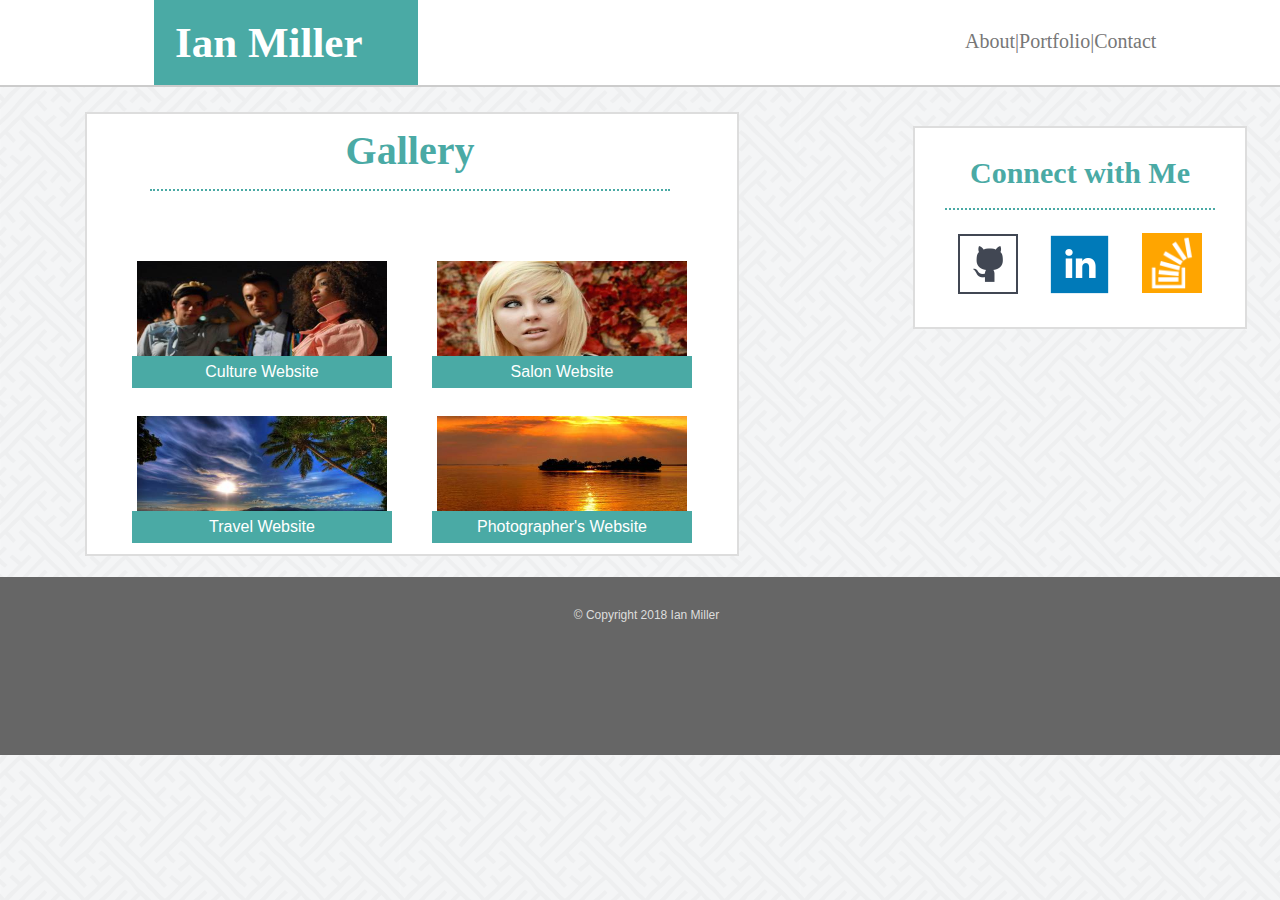
==== portfolio.html @ e9485a3e "finalized version" ====
<!DOCTYPE html>
<html lang="en">
<head>
    <meta charset="UTF-8">
    <meta name="viewport" content="width=device-width, initial-scale=1.0">
    <meta http-equiv="X-UA-Compatible" content="ie=edge">
    <title>Ian Miller Main Page</title>
    <link rel="stylesheet" type="text/css" href="assets/css/reset.css">
    <link rel="stylesheet" type="text/css" href="assets/css/style.css">
</head>
<body>
    
    <header>
        <h1 class="heading" id="myname">Ian Miller</h1>
        <ul id="mainlinks">
            <a href="index.html"><li>About|</li></a>
            <a href="portfolio.html"><li>Portfolio|</li></a>
            <a href="contact.html"><li>Contact</li></a>
        </ul>
    </header>

    <section id="gallery">
        <h1 id="galleryhead">Gallery</h1>
        
        <img src="assets/images/culture.jpg" alt="culture picture" width="250px" height="100px" id="cp">
        <p id="ct">Culture Website</p>
        
        <img src="assets/images/salon.jpg" alt="salon picture" width="250px" height="100px" id="sp">
        <p id="st">Salon Website</p>

        <img src="assets/images/travel.jpg" alt="travel picture" width="250px" height="100px" id="tp">
        <p id="tt">Travel Website</p>

        <img src="assets/images/photography.jpg" alt="photography picture" width="250px" height="100px" id="pp">
        <p id="pt">Photographer's Website</p>


                
     </section>

    <section id="sidebar">
        <h3 class="heading" id="connect">Connect with Me</h3>
        <ul id="piclinks">
           <div id="github"><a href="https://github.com/imiller1007"  target="_blank"> <li><img src="assets/images/github.png" height="64px" width="64px"></li></a></div>
           <div id="linkedin"><a href="https://www.linkedin.com/in/ian-miller-963085158"  target="_blank"><li><img src="assets/images/linkedin.png" height="64px" width="64px"></li></a></div>
           <div id="stack"><a href="https://stackoverflow.com/users/9286896/imiller1007"  target="_blank"><li><img src="assets/images/stack.png" height="60px" width="60px"></li></a></div>
        </ul>
    </section>

    <footer>
        <p id="copyright">© Copyright 2018 Ian Miller</p>
    </footer>


</body>
</html>
---- assets/css/style.css ----
body {
    width: 1366px;
    background-image: url("../images/background.png");
}

#copyright {
    width: 195px;
    font-size: 12px;
    margin-top: -17px;
    color: #dddddd;
}

p{
    font-family: Arial, Helvetica, sans-serif;
    line-height: 2;
    color:#666666
}

.heading{
    font-family: Georgia, 'Times New Roman', Times, serif;
    font-size: 30px;
    font-weight: bold;
}

header {
    background-color:#ffffff;
    /* position: relative; */
    /* margin-top: 74px; */
    width: 1378px;
    border-bottom-style: solid;
    border-bottom-width: 2px;
    border-bottom-color: #cccccc;
}

#bio {
    background-color: #ffffff;
    margin-top: 50px;
    margin-left: 97px;
    padding: 20px;
    padding-bottom: 20px;
    position: relative;
    bottom: 13px;
    width: 650px;
    border-style: solid;
    border-color: #dddddd;
    border-width: 2px;
}

#sidebar {
    background-color: #ffffff;
    float: left;
    width: 270px;
    position: relative;
    left: 913px;
    bottom: 405px;
    padding: 30px;
    padding-bottom: 50px;
    text-align: center;
    border-style: solid;
    border-color: #dddddd;
    border-width: 2px;
}

footer {
    background-color: #666666;
    text-align: center;
    position: absolute;
    /* padding: 37px; */
    padding-right: 634px;
    padding-left: 549px;
    padding-top: 43px;
    padding-bottom: 128px;
    top: 577px;
    left: 0px;
    color: #ffffff;
    border-top-style: solid;
    border-top-color: #dddddd;
    border: 2px;
    
}

#p1 {
    clear: both;
    padding-bottom: -1px;
    margin-top: 30px;
    line-height: 2;
    text-indent: 30px
}

#mypic {
    float: left;
}

#myname {
    color: #ffffff;
    background-color: #4aaaa5;
    position: relative;
    font-size: 43px;
    width: 222px;
    padding: 21px;
    left: 154px;
    

}

#mainlinks {
    position: relative;
    top: -54px;
    left: 965px;
    font-family: Georgia;
    font-size: 20px;
}

li {
    float: left;
    color: #777777;
}

#aboutme {
    border-bottom-style: dotted;
    border-bottom-width: 2px;
    border-bottom-color: #4aaaa5;
    color: #4aaaa5;
    padding-bottom: 5px;
}

#connect {
    color: #4aaaa5;
    border-bottom-style: dotted;
    border-bottom-width: 2px;
    padding-bottom: 20px;
}

#github {
    position: relative;
    bottom: -22px;
    left: 11px;
}

#linkedin {
    position: relative;
    bottom: -22px;
    left: 39px;
}

#stack {
    position: relative;
    bottom: -23px;
    left: 69px;
}

#contact{

background-color: #ffffff;

width: 675px;

height: 429px;

border-style: solid;

border-color: #dddddd;

border-width: 2px;

position: relative;

bottom: -28px;

left: 106px;
}

#contacthead {
    font-family: Georgia, 'Times New Roman', Times, serif;
    font-size: 30px;
    font-weight: bold;
    color: #4aaaa5;
    border-bottom-style: dotted;
    border-bottom-color: #4aaaa5;
    border-bottom-width: 2px;
    width: 39%;
    position: relative;
}

#namebox {

width: 550px;

position: relative;
}

#emailbox {

width: 550px;

position: relative;
}

#messagebox {
    width: 550px;
    height: 200px;
}

#submitbox {
    background-color: #4aaaa5;
    border: none;
    color: white;
    padding: 3px 32px;
    text-decoration: none;
    cursor: pointer;
    position: relative;
    bottom: 8px;
}

form {
    margin-left: 50px
}

#gallery {
    background-color: #ffffff;
    width: 650px;
    height: 440px;
    position: relative;
    top: 25px;
    left: 85px;
    border-style: solid;
    border-width: 2px;
    border-color: #dddddd;
    font-family: Georgia, 'Times New Roman', Times, serif;
}

#galleryhead {

font-size: 40px;

font-family: georgia;

font-weight: bold;

color: #4aaaa5;

border-bottom-style: dotted;

border-bottom-color: #4aaaa5;

border-bottom-width: 2px;

padding-bottom: 18px;

width: 80%;

position: relative;

left: 63px;

padding-top: 17px;

text-align: center;
}

#cp {
    position: relative;
    bottom: -70px;
    left: 50px;
}

#ct {
    background-color: #4aaaa5;
    color: #ffffff;
    text-align: center;
    width: 40%;
    position: relative;
    bottom: -62px;
    left: 45px;
}

#sp {
    position: relative;
    bottom: 65px;
    left: 350px;
}

#st {
    position: relative;
    bottom: 73px;
    left: 345px;
    background-color: #4aaaa5;
    color: #ffffff;
    text-align: center;
    width: 40%;
    z-index: 5;
}

#tp {
    position: relative;
    bottom: 45px;
    left: 50px;
}

#tt {
    position: relative;
    bottom: 53px;
    left: 45px;
    background-color: #4aaaa5;
    color: #ffffff;
    text-align: center;
    width: 40%;
}

#pp {
    position: relative;
    bottom: 180px;
    left: 350px;
}

#pt {
    position: relative;
    bottom: 188px;
    left: 345px;
    background-color: #4aaaa5;
    color: #ffffff;
    text-align: center;
    width: 40%;
    z-index: 5;
}

@media screen and (max-width:1365px) {
    body {
        width:100%;
    }
}

@media screen and (max-width:1210px) {

    #sidebar {
        left: 800px;
    }

    #mainlinks {
        left: 800px;
    }
}

@media screen and (max-width:1100px) {
    #sidebar{
        display: none;
    }

    #mainlinks{
        left: 500px;
    }
}

@media screen and (max-width:700px) {
    #mainlinks{
        left: 450px;
    }

    #bio{
        width: 50%;
    }

    footer{
        top: 900px;
    }
}





@media screen and (max-width:499px) {
    #mainlinks{
        font-size: 13px;
        left: 2px;
    }
}
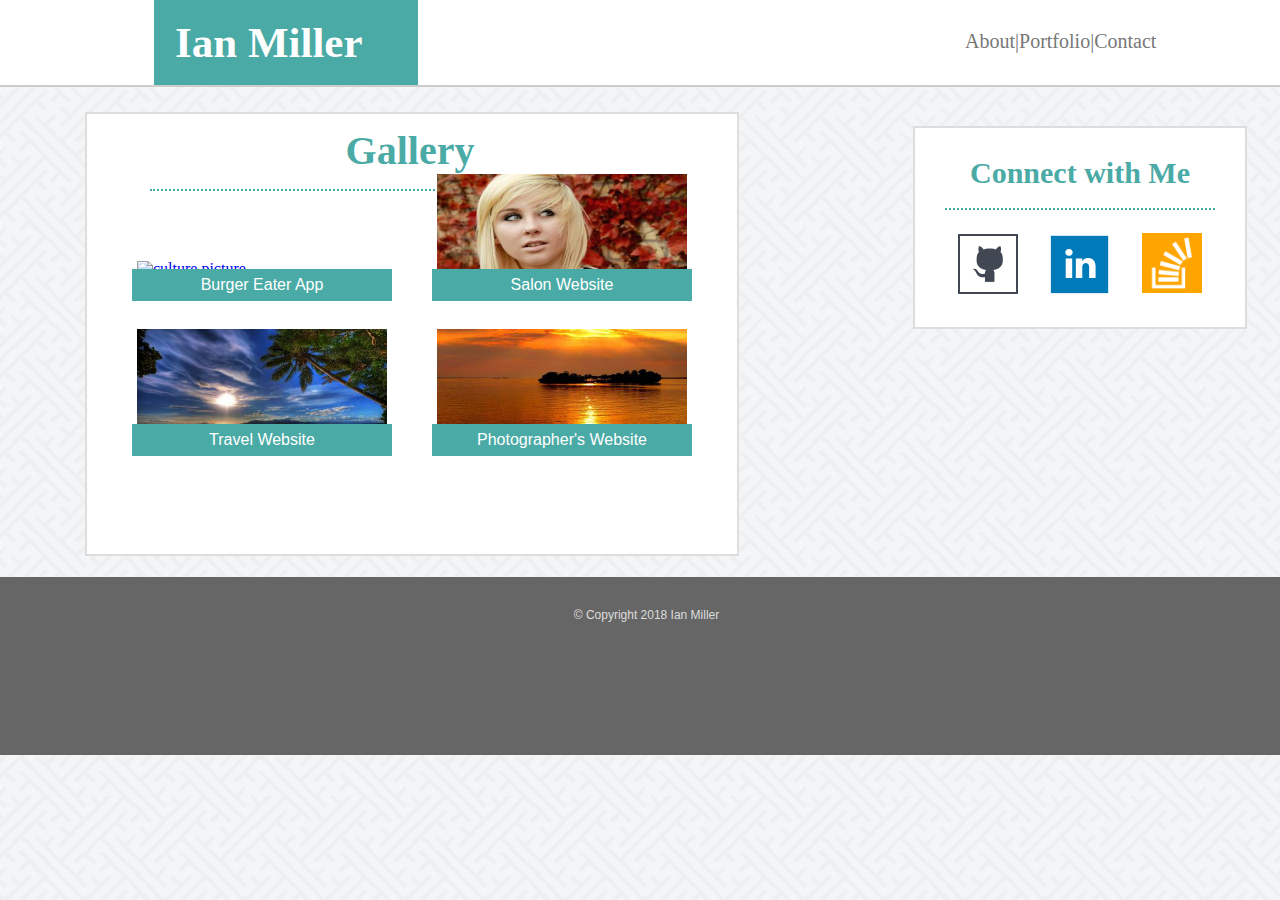
==== commit c59d6be2: "added burger link" ====
--- a/portfolio.html
+++ b/portfolio.html
@@ -22,8 +22,8 @@
     <section id="gallery">
         <h1 id="galleryhead">Gallery</h1>
         
-        <img src="assets/images/culture.jpg" alt="culture picture" width="250px" height="100px" id="cp">
-        <p id="ct">Culture Website</p>
+        <a href="https://salty-cliffs-92394.herokuapp.com/"><img src="https://i.ytimg.com/vi/34revAPonPc/maxresdefault.jpg" alt="culture picture" width="250px" height="100px" id="cp"></a>
+        <p id="ct">Burger Eater App</p>
         
         <img src="assets/images/salon.jpg" alt="salon picture" width="250px" height="100px" id="sp">
         <p id="st">Salon Website</p>
